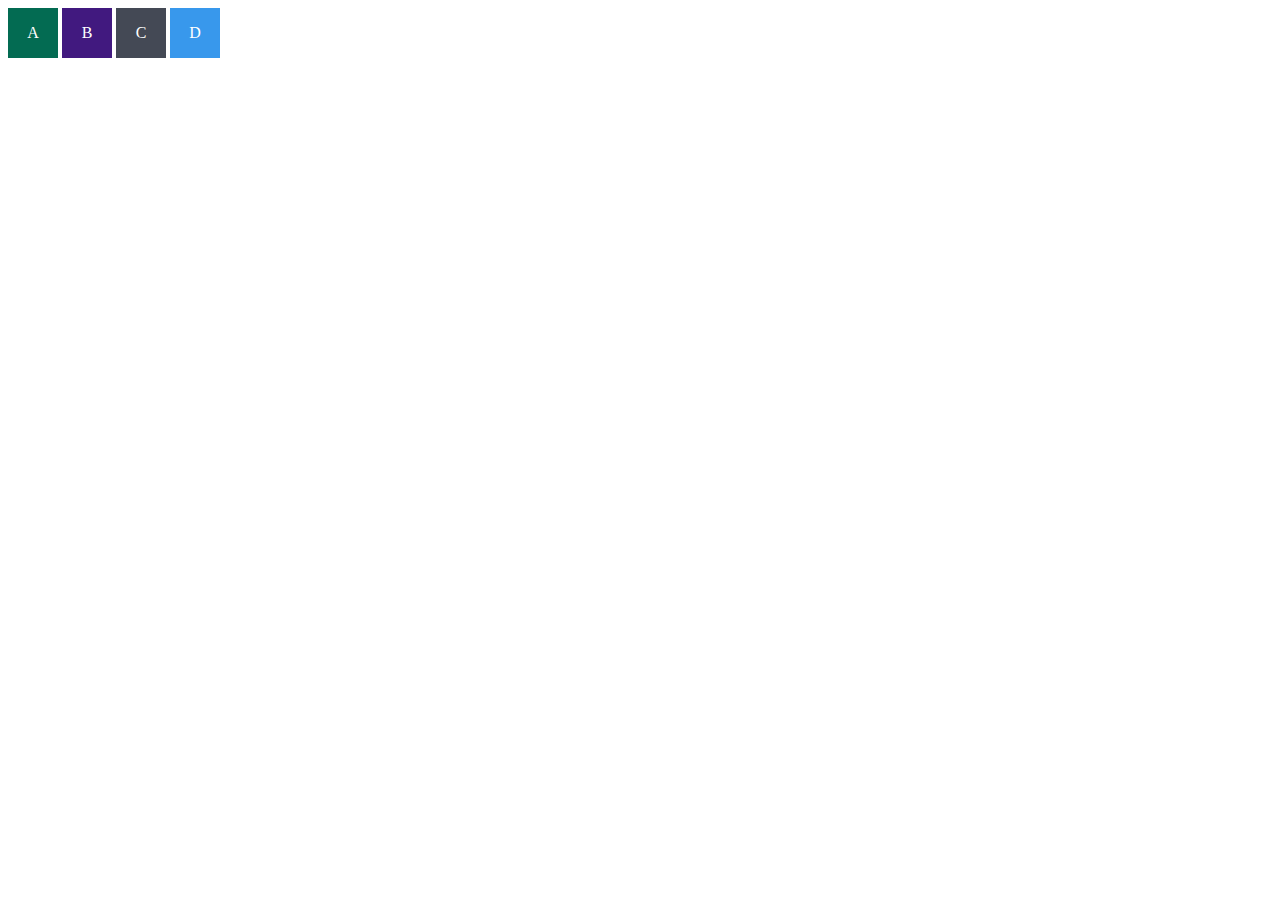
==== fundamentos/bloco-3-introducao-a-html-e-css/dia-3/index.html @ ae8ffb3f "comeco dos exercicios do dia 3" ====
<!DOCTYPE html>
<html lang="en">
<head>
  <meta charset="UTF-8">
  <meta name="viewport" content="width=device-width, initial-scale=1.0">
  <title>Exercício de Fixação: box model</title>
  <link rel="stylesheet" href="style.css">
</head>
<body>
  <div class="caixa width-and-height" style="background: #036b52">A</div>
  <div class="caixa width-and-height padding" style="background: #41197f;">B</div>
  <div class="caixa width-and-height padding margin" style="background: #444955">C</div>
  <div class="caixa width-and-height padding margin border" style="background: #3898EC">D</div>
</body>
</html>
---- fundamentos/bloco-3-introducao-a-html-e-css/dia-3/style.css ----
.caixa {
    color: white;
    display: inline-block;
    line-height: 50px;
    text-align: center;
    vertical-align: top;
  }
  
  .width-and-height {
    height: 50px;
    width: 50px;
  }
  
  /* insira na classe abaixo um padding de 20px para aplicá-lo aos itens B, C e D */
  .padding {
  
  }
  
  /* insira na classe abaixo uma margem de 30px para aplicá-la aos itens C e D */
  .margin {
  
  }
  
  /* insira na classe abaixo uma borda com valor '5px solid black' para aplicá-la ao item D */
  .border {
  
  }
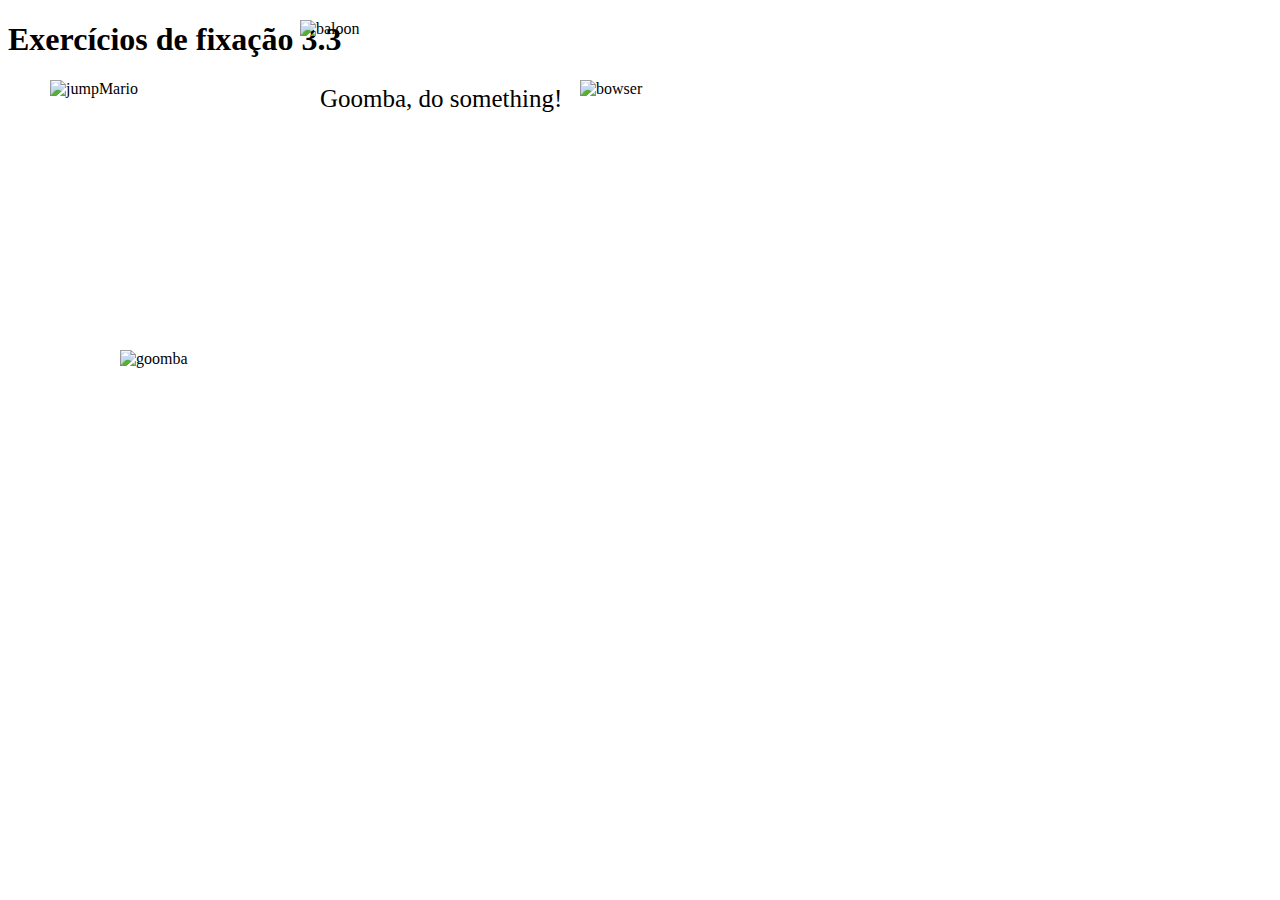
==== commit 5e35601b: "finalizando treino do dia 3" ====
--- a/fundamentos/bloco-3-introducao-a-html-e-css/dia-3/index.html
+++ b/fundamentos/bloco-3-introducao-a-html-e-css/dia-3/index.html
@@ -1,15 +1,18 @@
 <!DOCTYPE html>
-<html lang="en">
-<head>
-  <meta charset="UTF-8">
-  <meta name="viewport" content="width=device-width, initial-scale=1.0">
-  <title>Exercício de Fixação: box model</title>
-  <link rel="stylesheet" href="style.css">
-</head>
-<body>
-  <div class="caixa width-and-height" style="background: #036b52">A</div>
-  <div class="caixa width-and-height padding" style="background: #41197f;">B</div>
-  <div class="caixa width-and-height padding margin" style="background: #444955">C</div>
-  <div class="caixa width-and-height padding margin border" style="background: #3898EC">D</div>
-</body>
+<html lang="pt-br">
+  <head>
+    <meta charset="UTF-8">
+    <title>Posicionamento de elementos</title>
+    <link rel="stylesheet" href="./style.css" />
+  </head>
+  <body>
+    <h1>Exercícios de fixação 3.3</h1>
+    <img src="https://bit.ly/39HLUyi" alt="jumpMario" class="super-mario" />
+    <img src="https://bit.ly/3arGfMc" alt="goomba" class="goomba" />
+    <img src="https://bit.ly/3AVnjks" alt="bowser" class="bowser" />
+    <p class="speach">
+      Goomba, do something!
+    </p>
+    <img src="https://bit.ly/3tmxgED" alt="baloon" class="baloon" />
+  </body>
 </html>--- a/fundamentos/bloco-3-introducao-a-html-e-css/dia-3/style.css
+++ b/fundamentos/bloco-3-introducao-a-html-e-css/dia-3/style.css
@@ -1,27 +1,32 @@
-.caixa {
-    color: white;
-    display: inline-block;
-    line-height: 50px;
-    text-align: center;
-    vertical-align: top;
-  }
-  
-  .width-and-height {
-    height: 50px;
-    width: 50px;
-  }
-  
-  /* insira na classe abaixo um padding de 20px para aplicá-lo aos itens B, C e D */
-  .padding {
-  
-  }
-  
-  /* insira na classe abaixo uma margem de 30px para aplicá-la aos itens C e D */
-  .margin {
-  
-  }
-  
-  /* insira na classe abaixo uma borda com valor '5px solid black' para aplicá-la ao item D */
-  .border {
-  
-  }+.super-mario {
+  width: 200px;
+  position: absolute;
+  left: 50px;
+}
+
+.goomba {
+  width: 100px;
+  position: absolute;
+  top: 350px;
+  left: 120px;
+}
+
+.baloon {
+position: absolute;
+left: 300px;
+top: 20px;
+}
+
+.speach {
+  font-size: 25px;
+  position: absolute;
+  left: 320px;
+  z-index: 5;
+  top: 60px;
+}
+
+.bowser {
+  width: 400px;
+  position: absolute;
+  left: 580px;
+}